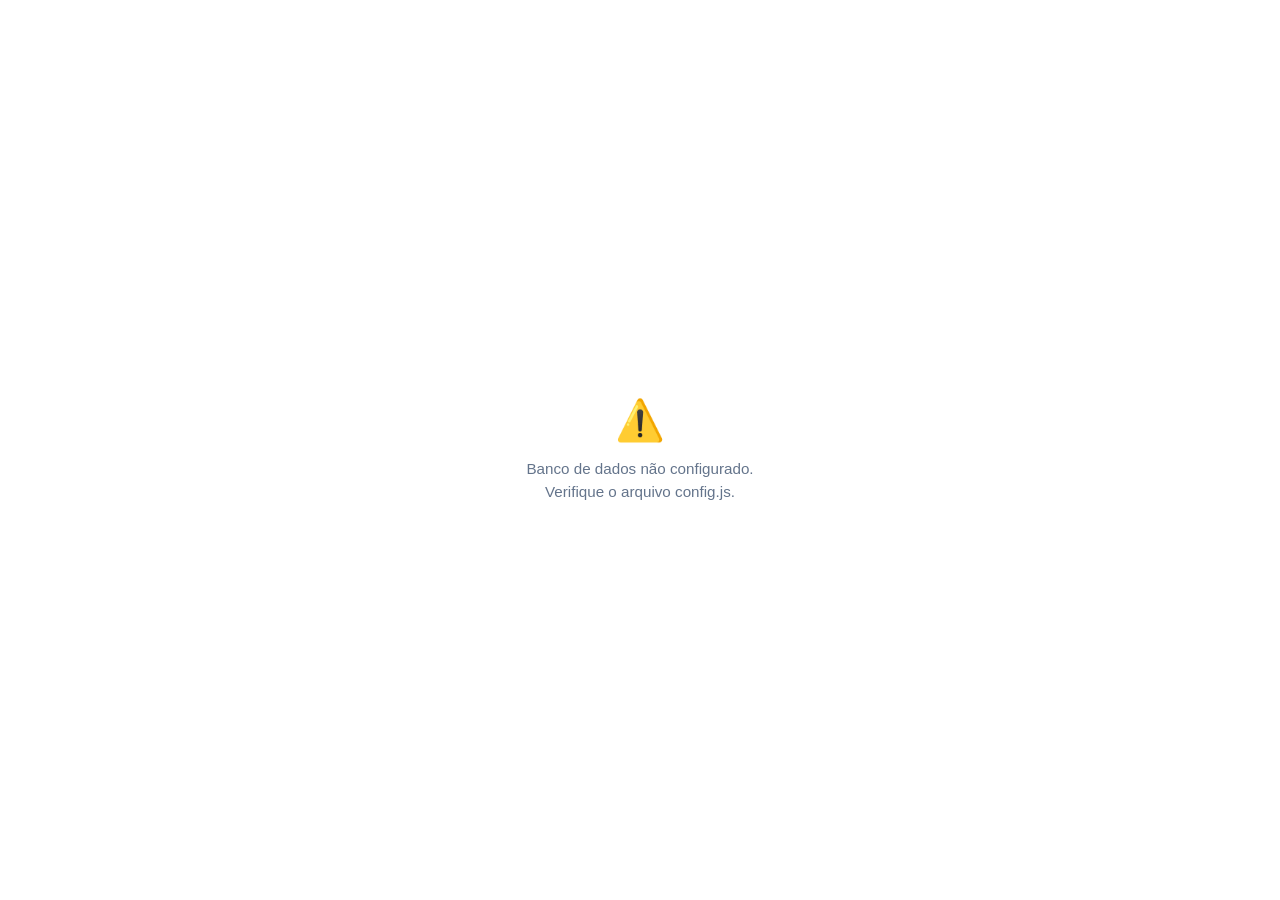
==== index.html @ 8a8e7042 "Adicionar busca por nome na tela A Receber Co-Authored-By: Claude Sonnet 5 <noreply@anthropic.com>" ====
<!DOCTYPE html>
<html lang="pt-BR">
<head>
  <meta charset="UTF-8">
  <meta name="viewport" content="width=device-width, initial-scale=1.0, user-scalable=no">
  <meta name="theme-color" content="#8b5cf6">
  <meta name="apple-mobile-web-app-capable" content="yes">
  <title>Gaveta da Felicidade</title>
  <link rel="stylesheet" href="style.css">
</head>
<body>
<div id="app">

  <!-- ===== TELA INICIAL ===== -->
  <div id="tela-inicial" class="tela-fullscreen hidden">
    <div class="tela-fullscreen-content">
      <div class="tela-icon">🍫</div>
      <h1>Gaveta da Felicidade</h1>
      <p>Como você quer entrar?</p>
      <button class="btn-primary" onclick="entrarComoCliente()">🛍️ Quero comprar</button>
      <div class="ou-divider">ou</div>
      <button class="btn-outline" onclick="mostrarTelaPin()">🔐 Sou administradora</button>
    </div>
  </div>

  <!-- ===== TELA PIN ADMIN ===== -->
  <div id="tela-pin" class="tela-fullscreen hidden">
    <div class="tela-fullscreen-content">
      <div class="tela-icon">🔐</div>
      <h2>Área Administrativa</h2>
      <p>Digite o PIN de acesso</p>
      <div class="form-group">
        <input type="password" id="input-pin" placeholder="PIN..." maxlength="10"
               autocomplete="off" onkeydown="if(event.key==='Enter') verificarPin()">
      </div>
      <button class="btn-primary" onclick="verificarPin()">Entrar</button>
      <button class="btn-outline" onclick="voltarInicio()" style="margin-top:8px">← Voltar</button>
    </div>
  </div>

  <!-- ===== TELA NOME CLIENTE ===== -->
  <div id="tela-nome-cliente" class="tela-fullscreen hidden">
    <div class="tela-fullscreen-content">
      <div class="tela-icon">👋</div>
      <h2>Olá! Qual é o seu nome?</h2>
      <p>Seu nome será salvo para a Danielle saber quem fez o pedido.</p>
      <div class="form-group">
        <input type="text" id="input-nome-usuario" placeholder="Digite seu nome..."
               maxlength="50" autocomplete="off" onkeydown="if(event.key==='Enter') salvarNomeUsuario()">
      </div>
      <button class="btn-primary" onclick="salvarNomeUsuario()">Entrar</button>
      <button class="btn-outline" onclick="voltarInicio()" style="margin-top:8px">← Voltar</button>
    </div>
  </div>

  <!-- ===== LOADING ===== -->
  <div id="loading" class="loading">
    <div class="spinner"></div>
    <p>Carregando...</p>
  </div>

  <!-- ===== CABEÇALHO ===== -->
  <header class="header">
    <span id="page-icon">📊</span>
    <h1 id="page-title">Dashboard</h1>
    <div class="header-actions">
      <button id="btn-privacidade" class="btn-privacidade hidden" onclick="togglePrivacidade()" title="Privacidade">👁</button>
      <button id="btn-sair" class="btn-sair hidden" onclick="sair()" title="Sair">⬅️</button>
    </div>
  </header>

  <!-- ===== CONTEÚDO PRINCIPAL ===== -->
  <main>

    <!-- DASHBOARD (admin) -->
    <section id="page-dashboard" class="page active">
      <div class="filter-tabs">
        <button class="filter-btn active" data-filter="hoje" onclick="setFilter('hoje')">Hoje</button>
        <button class="filter-btn" data-filter="semana" onclick="setFilter('semana')">Semana</button>
        <button class="filter-btn" data-filter="mes" onclick="setFilter('mes')">Mês</button>
      </div>
      <div class="cards-grid">
        <div class="card card-blue">
          <div class="card-label">Total Vendido</div>
          <div class="card-value" id="dash-total-vendido">R$ 0,00</div>
          <div class="card-sub" id="dash-qtd-vendas">0 vendas</div>
        </div>
        <div class="card card-green">
          <div class="card-label">Recebido</div>
          <div class="card-value" id="dash-recebido">R$ 0,00</div>
          <div class="card-sub">já em mãos</div>
        </div>
        <div class="card card-orange">
          <div class="card-label">A Receber</div>
          <div class="card-value" id="dash-a-receber">R$ 0,00</div>
          <div class="card-sub">quando receber</div>
        </div>
        <div class="card card-purple">
          <div class="card-label">Lucro</div>
          <div class="card-value" id="dash-lucro">R$ 0,00</div>
          <div class="card-sub">lucro bruto</div>
        </div>
      </div>
      <div class="section-title">Últimas Vendas</div>
      <div id="dash-ultimas-vendas"></div>
    </section>

    <!-- NOVA VENDA (admin) -->
    <section id="page-venda" class="page">
      <div class="form-group">
        <label>Selecione o Produto</label>
        <div id="venda-produtos-grid" class="venda-grid"></div>
      </div>
      <div id="venda-form-detalhes" class="form-card hidden">
        <div id="venda-produto-selecionado" class="venda-produto-sel hidden"></div>
        <div class="form-group">
          <label>Quantidade</label>
          <div class="qty-control">
            <button onclick="changeQty(-1)" class="qty-btn">−</button>
            <input type="number" id="venda-qty" value="1" min="1" oninput="updateVendaPreview()">
            <button onclick="changeQty(1)" class="qty-btn">+</button>
          </div>
        </div>
        <div class="form-group">
          <label>Nome do Cliente</label>
          <input type="text" id="venda-cliente" placeholder="Nome de quem está comprando..." list="clientes-lista" autocomplete="off">
          <datalist id="clientes-lista"></datalist>
        </div>
        <div class="form-group">
          <label>Data</label>
          <input type="date" id="venda-data">
        </div>
        <div class="form-group">
          <label>Forma de Pagamento</label>
          <div class="payment-btns">
            <button id="btn-dinheiro" class="pay-btn pay-btn-active" onclick="setPayment('dinheiro')">💵 Dinheiro</button>
            <button id="btn-pix" class="pay-btn" onclick="setPayment('pix')">📱 PIX</button>
            <button id="btn-credito" class="pay-btn" onclick="setPayment('credito')">💳 Crédito</button>
            <button id="btn-prazo" class="pay-btn" onclick="setPayment('prazo')">💰 Quando Receber</button>
          </div>
        </div>
        <div id="venda-preview" class="venda-preview hidden">
          <div class="preview-row">
            <span>Total:</span>
            <span id="preview-total" class="preview-value">R$ 0,00</span>
          </div>
        </div>
        <button id="btn-registrar" class="btn-primary" onclick="registrarVenda()">Registrar Venda</button>
      </div>
    </section>

    <!-- PRODUTOS (admin) -->
    <section id="page-produtos" class="page">
      <button class="btn-primary" onclick="openProdutoModal()">+ Novo Produto</button>
      <div id="lista-produtos" style="margin-top:12px"></div>
    </section>

    <!-- ESTOQUE (admin) -->
    <section id="page-estoque" class="page">
      <div id="alertas-estoque"></div>
      <div id="lista-estoque"></div>
    </section>

    <!-- A RECEBER (admin) -->
    <section id="page-receber" class="page">
      <input type="text" id="receber-busca" class="receber-busca" placeholder="🔎 Buscar cliente..." oninput="renderizarReceber()" autocomplete="off">
      <div id="lista-receber"></div>
    </section>

    <!-- LOJA (cliente) -->
    <section id="page-loja" class="page">
      <div id="catalogo-produtos"></div>
    </section>

    <!-- CARRINHO (cliente) -->
    <section id="page-carrinho" class="page">
      <div id="carrinho-vazio" class="empty-state hidden">
        <div class="empty-icon">🛒</div>
        <p>Seu carrinho está vazio.<br>Adicione produtos na Loja!</p>
      </div>
      <div id="carrinho-conteudo" class="hidden">
        <div id="lista-carrinho"></div>
        <div class="form-card" style="margin-top:12px">
          <div class="form-group">
            <label>Forma de Pagamento</label>
            <div class="payment-btns">
              <button id="carr-btn-dinheiro" class="pay-btn pay-btn-active" onclick="setCarrinhoPayment('dinheiro')">💵 Dinheiro</button>
              <button id="carr-btn-pix" class="pay-btn" onclick="setCarrinhoPayment('pix')">📱 PIX</button>
              <button id="carr-btn-credito" class="pay-btn" onclick="setCarrinhoPayment('credito')">💳 Crédito</button>
              <button id="carr-btn-prazo" class="pay-btn" onclick="setCarrinhoPayment('prazo')">💰 Quando Receber</button>
            </div>
          </div>
          <div id="carrinho-pix-info" class="pix-info hidden">
            <div class="pix-info-titulo">📱 Chave PIX para pagar:</div>
            <div class="pix-key" id="carrinho-pix-chave" onclick="copiarPix()"></div>
            <div class="pix-copy-hint">Toque para copiar</div>
          </div>
          <div class="venda-preview">
            <div class="preview-row">
              <span>Total:</span>
              <span id="carrinho-total" class="preview-value">R$ 0,00</span>
            </div>
          </div>
          <button id="btn-confirmar-carrinho" class="btn-primary" onclick="confirmarCarrinho()">✅ Confirmar Pedido</button>
        </div>
      </div>
    </section>

    <!-- MEUS PEDIDOS (cliente) -->
    <section id="page-meus-pedidos" class="page">
      <div id="lista-meus-pedidos"></div>
    </section>

  </main>

  <!-- Nav Admin -->
  <nav id="nav-admin" class="bottom-nav hidden">
    <button class="nav-btn active" onclick="navigate('dashboard')" id="nav-dashboard">
      <span class="nav-icon">📊</span>
      <span class="nav-label">Dashboard</span>
    </button>
    <button class="nav-btn" onclick="navigate('venda')" id="nav-venda">
      <span class="nav-icon">🛒</span>
      <span class="nav-label">Vender</span>
    </button>
    <button class="nav-btn" onclick="navigate('receber')" id="nav-receber">
      <span class="nav-icon">💰</span>
      <span class="nav-label">A Receber</span>
    </button>
    <button class="nav-btn" onclick="navigate('produtos')" id="nav-produtos">
      <span class="nav-icon">🍫</span>
      <span class="nav-label">Produtos</span>
    </button>
    <button class="nav-btn" onclick="navigate('estoque')" id="nav-estoque">
      <span class="nav-icon">📦</span>
      <span class="nav-label">Estoque</span>
    </button>
  </nav>

  <!-- Nav Cliente -->
  <nav id="nav-cliente" class="bottom-nav hidden">
    <button class="nav-btn active" onclick="navegarCliente('loja')" id="nav-cli-loja">
      <span class="nav-icon">🛍️</span>
      <span class="nav-label">Loja</span>
    </button>
    <button class="nav-btn" onclick="navegarCliente('carrinho')" id="nav-cli-carrinho">
      <span class="nav-icon-wrap">🛒<span id="carrinho-badge" class="cart-badge hidden">0</span></span>
      <span class="nav-label">Carrinho</span>
    </button>
    <button class="nav-btn" onclick="navegarCliente('meus-pedidos')" id="nav-cli-meus-pedidos">
      <span class="nav-icon">📋</span>
      <span class="nav-label">Meus Pedidos</span>
    </button>
  </nav>

  <!-- Modal: Cadastrar / Editar Produto -->
  <div id="modal-produto" class="modal hidden">
    <div class="modal-header">
      <h2 id="modal-produto-title">Novo Produto</h2>
      <button onclick="closeModal('modal-produto')" class="modal-close">✕</button>
    </div>
    <div class="form-group">
      <label>Foto do Produto (opcional)</label>
      <div class="image-upload-area" onclick="document.getElementById('produto-imagem').click()">
        <img id="produto-imagem-preview" src="" alt="" class="hidden">
        <div id="upload-placeholder">
          <div class="upload-icon">📷</div>
          <p>Toque para adicionar foto</p>
        </div>
        <input type="file" id="produto-imagem" accept="image/*" capture="environment"
               style="display:none" onchange="previewImagem(this)">
      </div>
    </div>
    <div class="form-group">
      <label>Nome do Produto</label>
      <input type="text" id="produto-nome" placeholder="Ex: Bombom de Morango">
    </div>
    <div class="form-row">
      <div class="form-group">
        <label>Preço de Custo (R$)</label>
        <input type="number" id="produto-custo" placeholder="0.00" step="0.01" min="0">
      </div>
      <div class="form-group">
        <label>Preço de Venda (R$)</label>
        <input type="number" id="produto-venda" placeholder="0.00" step="0.01" min="0">
      </div>
    </div>
    <div class="form-row">
      <div class="form-group">
        <label>Estoque Atual</label>
        <input type="number" id="produto-estoque" placeholder="0" min="0">
      </div>
      <div class="form-group">
        <label>Alerta Mínimo</label>
        <input type="number" id="produto-estoque-min" placeholder="5" min="0" value="5">
      </div>
    </div>
    <button class="btn-primary" onclick="salvarProduto()">Salvar Produto</button>
  </div>

  <!-- Modal: Adicionar ao Carrinho (cliente) -->
  <div id="modal-pedido" class="modal hidden">
    <div class="modal-header">
      <h2 id="modal-pedido-titulo">Adicionar ao Carrinho</h2>
      <button onclick="closeModal('modal-pedido')" class="modal-close">✕</button>
    </div>
    <div id="modal-pedido-produto-info" class="pedido-produto-info"></div>
    <div class="form-group">
      <label>Quantidade</label>
      <div class="qty-control">
        <button onclick="changePedidoQty(-1)" class="qty-btn">−</button>
        <input type="number" id="pedido-qty" value="1" min="1" oninput="updatePedidoPreview()">
        <button onclick="changePedidoQty(1)" class="qty-btn">+</button>
      </div>
    </div>
    <div class="venda-preview">
      <div class="preview-row">
        <span>Subtotal:</span>
        <span id="pedido-preview-total" class="preview-value">R$ 0,00</span>
      </div>
    </div>
    <button id="btn-confirmar-pedido" class="btn-primary" onclick="adicionarAoCarrinho()">🛒 Adicionar ao Carrinho</button>
  </div>

  <div id="overlay" class="overlay hidden" onclick="closeAllModals()"></div>

</div>

<script src="https://cdn.jsdelivr.net/npm/@supabase/supabase-js@2/dist/umd/supabase.js"></script>
<script src="config.js"></script>
<script src="app.js"></script>
</body>
</html>
---- style.css ----
/* ===== VARIÁVEIS ===== */
:root {
  --primary: #8b5cf6;
  --primary-dark: #7c3aed;
  --blue: #3b82f6;
  --green: #10b981;
  --orange: #f59e0b;
  --red: #ef4444;
  --bg: #f8fafc;
  --card-bg: #ffffff;
  --text: #1e293b;
  --text-muted: #64748b;
  --border: #e2e8f0;
  --nav-height: 68px;
  --header-height: 56px;
}

/* ===== RESET ===== */
*, *::before, *::after {
  box-sizing: border-box;
  margin: 0;
  padding: 0;
}

body {
  font-family: -apple-system, BlinkMacSystemFont, 'Segoe UI', Roboto, sans-serif;
  background: var(--bg);
  color: var(--text);
  min-height: 100vh;
  -webkit-tap-highlight-color: transparent;
}

#app {
  max-width: 480px;
  margin: 0 auto;
  min-height: 100vh;
  position: relative;
}

/* ===== TELAS FULLSCREEN ===== */
.tela-fullscreen {
  position: fixed;
  inset: 0;
  background: white;
  display: flex;
  align-items: center;
  justify-content: center;
  z-index: 600;
  padding: 32px 24px;
}

.tela-fullscreen-content {
  max-width: 320px;
  width: 100%;
  text-align: center;
}

.tela-icon {
  font-size: 4rem;
  margin-bottom: 16px;
}

.tela-fullscreen-content h1 {
  font-size: 1.6rem;
  font-weight: 800;
  margin-bottom: 8px;
  color: var(--primary);
}

.tela-fullscreen-content h2 {
  font-size: 1.4rem;
  font-weight: 800;
  margin-bottom: 10px;
  color: var(--text);
}

.tela-fullscreen-content p {
  font-size: 0.88rem;
  color: var(--text-muted);
  margin-bottom: 28px;
  line-height: 1.6;
}

.tela-fullscreen-content .form-group {
  text-align: left;
  margin-bottom: 16px;
}

.ou-divider {
  color: var(--text-muted);
  font-size: 0.8rem;
  margin: 12px 0;
}

.btn-outline {
  width: 100%;
  padding: 13px;
  background: white;
  color: var(--primary);
  border: 2px solid var(--primary);
  border-radius: 12px;
  font-size: 1rem;
  font-weight: 700;
  cursor: pointer;
  transition: background 0.15s;
}

.btn-outline:active {
  background: #f5f3ff;
}

.header-actions {
  margin-left: auto;
  display: flex;
  align-items: center;
  gap: 4px;
}

.btn-privacidade {
  background: transparent;
  border: none;
  font-size: 1.2rem;
  cursor: pointer;
  padding: 4px 6px;
  color: white;
  border-radius: 6px;
  line-height: 1;
  opacity: 0.85;
}

.btn-sair {
  background: transparent;
  border: none;
  color: white;
  font-size: 1.1rem;
  cursor: pointer;
  padding: 4px 8px;
  opacity: 0.85;
}

/* ===== CATÁLOGO CLIENTE ===== */
.catalogo-grid {
  display: grid;
  grid-template-columns: 1fr 1fr;
  gap: 12px;
}

.catalogo-card {
  background: white;
  border-radius: 14px;
  overflow: hidden;
  box-shadow: 0 1px 5px rgba(0,0,0,0.08);
  cursor: pointer;
  transition: transform 0.15s;
}

.catalogo-card:active {
  transform: scale(0.97);
}

.catalogo-card-img {
  width: 100%;
  height: 110px;
  object-fit: cover;
  display: block;
}

.catalogo-card-placeholder {
  width: 100%;
  height: 110px;
  background: linear-gradient(135deg, #f5f3ff, #ede9fe);
  display: flex;
  align-items: center;
  justify-content: center;
  font-size: 2.5rem;
}

.catalogo-card-info {
  padding: 10px 10px 12px;
}

.catalogo-card-nome {
  font-weight: 700;
  font-size: 0.88rem;
  margin-bottom: 4px;
  line-height: 1.3;
}

.catalogo-card-preco {
  font-size: 1rem;
  font-weight: 800;
  color: var(--primary);
}

.catalogo-card-estoque {
  font-size: 0.7rem;
  color: var(--text-muted);
  margin-top: 2px;
}

.pedido-produto-info {
  display: flex;
  align-items: center;
  gap: 12px;
  background: var(--bg);
  border-radius: 10px;
  padding: 12px;
  margin-bottom: 16px;
}

.pedido-produto-img {
  width: 56px;
  height: 56px;
  border-radius: 8px;
  object-fit: cover;
  flex-shrink: 0;
}

.pedido-produto-placeholder {
  width: 56px;
  height: 56px;
  border-radius: 8px;
  background: linear-gradient(135deg, #f5f3ff, #ede9fe);
  display: flex;
  align-items: center;
  justify-content: center;
  font-size: 1.8rem;
  flex-shrink: 0;
}

.pedido-produto-nome {
  font-weight: 700;
  font-size: 0.95rem;
}

.pedido-produto-preco {
  font-size: 0.88rem;
  color: var(--primary);
  font-weight: 600;
  margin-top: 2px;
}

/* ===== LOADING ===== */
.loading {
  position: fixed;
  inset: 0;
  background: white;
  display: flex;
  flex-direction: column;
  align-items: center;
  justify-content: center;
  z-index: 1000;
  gap: 14px;
}

.spinner {
  width: 44px;
  height: 44px;
  border: 4px solid var(--border);
  border-top-color: var(--primary);
  border-radius: 50%;
  animation: spin 0.8s linear infinite;
}

@keyframes spin {
  to { transform: rotate(360deg); }
}

.loading p {
  color: var(--text-muted);
  font-size: 0.95rem;
}

/* ===== CABEÇALHO ===== */
.header {
  position: fixed;
  top: 0;
  left: 50%;
  transform: translateX(-50%);
  width: 100%;
  max-width: 480px;
  height: var(--header-height);
  background: var(--primary);
  color: white;
  display: flex;
  align-items: center;
  padding: 0 18px;
  gap: 10px;
  z-index: 100;
  box-shadow: 0 2px 10px rgba(139, 92, 246, 0.3);
}

.header h1 {
  font-size: 1.1rem;
  font-weight: 700;
}

#page-icon {
  font-size: 1.3rem;
}

/* ===== CONTEÚDO PRINCIPAL ===== */
main {
  padding: calc(var(--header-height) + 16px) 16px calc(var(--nav-height) + 20px);
}

/* ===== PÁGINAS ===== */
.page {
  display: none;
  animation: fadeIn 0.2s ease;
}

.page.active {
  display: block;
}

@keyframes fadeIn {
  from { opacity: 0; transform: translateY(6px); }
  to   { opacity: 1; transform: translateY(0); }
}

/* ===== FILTROS (DASHBOARD) ===== */
.filter-tabs {
  display: flex;
  background: white;
  border-radius: 12px;
  padding: 4px;
  gap: 4px;
  box-shadow: 0 1px 4px rgba(0,0,0,0.08);
}

.filter-btn {
  flex: 1;
  padding: 9px;
  border: none;
  border-radius: 9px;
  background: transparent;
  color: var(--text-muted);
  font-size: 0.9rem;
  font-weight: 600;
  cursor: pointer;
  transition: all 0.2s;
}

.filter-btn.active {
  background: var(--primary);
  color: white;
  box-shadow: 0 2px 6px rgba(139, 92, 246, 0.35);
}

/* ===== CARDS DO DASHBOARD ===== */
.cards-grid {
  display: grid;
  grid-template-columns: 1fr 1fr;
  gap: 12px;
  margin: 14px 0;
}

.card {
  background: var(--card-bg);
  border-radius: 14px;
  padding: 14px;
  box-shadow: 0 1px 5px rgba(0,0,0,0.08);
  border-left: 4px solid transparent;
}

.card-blue   { border-left-color: var(--blue); }
.card-green  { border-left-color: var(--green); }
.card-orange { border-left-color: var(--orange); }
.card-purple { border-left-color: var(--primary); }

.card-label {
  font-size: 0.68rem;
  font-weight: 700;
  text-transform: uppercase;
  letter-spacing: 0.06em;
  color: var(--text-muted);
  margin-bottom: 6px;
}

.card-value {
  font-size: 1.2rem;
  font-weight: 800;
  color: var(--text);
  margin-bottom: 2px;
  line-height: 1.2;
}

.card-sub {
  font-size: 0.72rem;
  color: var(--text-muted);
}

/* ===== TÍTULO DE SEÇÃO ===== */
.section-title {
  font-size: 0.75rem;
  font-weight: 800;
  text-transform: uppercase;
  letter-spacing: 0.07em;
  color: var(--text-muted);
  margin: 16px 0 8px;
}

/* ===== ITENS DE VENDA ===== */
.venda-item {
  background: white;
  border-radius: 12px;
  padding: 13px 14px;
  margin-bottom: 8px;
  box-shadow: 0 1px 4px rgba(0,0,0,0.06);
  display: flex;
  justify-content: space-between;
  align-items: center;
}

.venda-item-left {
  flex: 1;
  min-width: 0;
}

.venda-nome {
  font-weight: 700;
  font-size: 0.9rem;
}

.venda-info {
  font-size: 0.75rem;
  color: var(--text-muted);
  margin-top: 2px;
}

.venda-item-right {
  text-align: right;
  flex-shrink: 0;
  margin-left: 12px;
}

.btn-excluir-venda {
  display: block;
  margin-top: 4px;
  margin-left: auto;
  background: none;
  border: none;
  font-size: 0.95rem;
  cursor: pointer;
  opacity: 0.4;
  transition: opacity 0.15s;
  padding: 2px 4px;
}

.btn-excluir-venda:hover,
.btn-excluir-venda:active {
  opacity: 1;
}

.venda-valor {
  font-weight: 800;
  font-size: 0.95rem;
}

/* ===== BADGES ===== */
.badge {
  display: inline-block;
  padding: 2px 9px;
  border-radius: 20px;
  font-size: 0.68rem;
  font-weight: 700;
  margin-top: 3px;
}

.badge-pago  { background: #d1fae5; color: #065f46; }
.badge-prazo { background: #fef3c7; color: #92400e; }
.badge-danger { background: #fee2e2; color: #991b1b; }
.badge-metodo-din  { background: #d1fae5; color: #065f46; }
.badge-metodo-pix  { background: #dbeafe; color: #1e40af; }
.badge-metodo-cred { background: #ede9fe; color: #5b21b6; }
.badge-metodo-prazo { background: #fef3c7; color: #92400e; }

/* ===== IMAGENS ===== */
.image-upload-area {
  border: 2px dashed var(--border);
  border-radius: 12px;
  min-height: 140px;
  display: flex;
  align-items: center;
  justify-content: center;
  cursor: pointer;
  overflow: hidden;
  background: var(--bg);
  transition: border-color 0.2s;
}

.image-upload-area:active {
  border-color: var(--primary);
}

#upload-placeholder {
  text-align: center;
  color: var(--text-muted);
  padding: 20px;
}

.upload-icon {
  font-size: 2.2rem;
  margin-bottom: 8px;
}

#upload-placeholder p {
  font-size: 0.85rem;
  font-weight: 500;
}

#produto-imagem-preview {
  width: 100%;
  height: 160px;
  object-fit: cover;
}

.produto-imagem {
  width: 100%;
  height: 130px;
  object-fit: cover;
  border-radius: 12px 12px 0 0;
  display: block;
}

.produto-imagem-placeholder {
  width: 100%;
  height: 70px;
  background: linear-gradient(135deg, #f5f3ff, #ede9fe);
  border-radius: 12px 12px 0 0;
  display: flex;
  align-items: center;
  justify-content: center;
  font-size: 2rem;
}

.estoque-img {
  width: 46px;
  height: 46px;
  border-radius: 10px;
  object-fit: cover;
  flex-shrink: 0;
}

.estoque-img-placeholder {
  width: 46px;
  height: 46px;
  border-radius: 10px;
  background: linear-gradient(135deg, #f5f3ff, #ede9fe);
  display: flex;
  align-items: center;
  justify-content: center;
  font-size: 1.4rem;
  flex-shrink: 0;
}

/* ===== GRADE DE VENDA (ADMIN) ===== */
.venda-grid {
  margin-bottom: 16px;
}

.venda-card {
  cursor: pointer;
  transition: transform 0.15s, box-shadow 0.15s;
  border: 2px solid transparent;
}

.venda-card-ativo {
  border-color: var(--primary) !important;
  box-shadow: 0 0 0 3px rgba(139,92,246,0.2) !important;
}

.venda-card-sem-estoque {
  opacity: 0.45;
  cursor: not-allowed;
}

.venda-produto-sel {
  display: flex;
  align-items: center;
  gap: 12px;
  background: #f5f3ff;
  border: 2px solid var(--primary);
  border-radius: 12px;
  padding: 12px;
  margin-bottom: 16px;
}

/* ===== FORMULÁRIOS ===== */
.form-card {
  background: white;
  border-radius: 14px;
  padding: 16px;
  box-shadow: 0 1px 5px rgba(0,0,0,0.08);
}

.form-group {
  margin-bottom: 16px;
}

.form-group label {
  display: block;
  font-size: 0.73rem;
  font-weight: 700;
  color: var(--text-muted);
  text-transform: uppercase;
  letter-spacing: 0.04em;
  margin-bottom: 7px;
}

.form-group input,
.form-group select {
  width: 100%;
  padding: 13px 12px;
  border: 2px solid var(--border);
  border-radius: 10px;
  font-size: 1rem;
  background: var(--bg);
  color: var(--text);
  transition: border-color 0.15s;
  -webkit-appearance: none;
  appearance: none;
}

.form-group select {
  background-image: url("data:image/svg+xml,%3Csvg xmlns='http://www.w3.org/2000/svg' width='12' height='8' viewBox='0 0 12 8'%3E%3Cpath d='M1 1l5 5 5-5' stroke='%2364748b' stroke-width='2' fill='none' stroke-linecap='round'/%3E%3C/svg%3E");
  background-repeat: no-repeat;
  background-position: right 14px center;
  padding-right: 36px;
}

.receber-busca {
  display: block;
  width: 100%;
  padding: 13px 12px;
  border: 2px solid var(--border);
  border-radius: 10px;
  font-size: 1rem;
  background: var(--bg);
  color: var(--text);
  margin-bottom: 14px;
  transition: border-color 0.15s;
  -webkit-appearance: none;
  appearance: none;
}

.receber-busca:focus {
  outline: none;
  border-color: var(--primary);
  background: white;
}

.form-group input:focus,
.form-group select:focus {
  outline: none;
  border-color: var(--primary);
  background: white;
}

.form-row {
  display: grid;
  grid-template-columns: 1fr 1fr;
  gap: 12px;
}

/* ===== CONTROLE DE QUANTIDADE ===== */
.qty-control {
  display: flex;
  align-items: center;
  gap: 8px;
}

.qty-btn {
  width: 46px;
  height: 46px;
  border: 2px solid var(--border);
  border-radius: 10px;
  background: white;
  font-size: 1.5rem;
  cursor: pointer;
  color: var(--primary);
  font-weight: 700;
  display: flex;
  align-items: center;
  justify-content: center;
  flex-shrink: 0;
  user-select: none;
  transition: background 0.1s;
}

.qty-btn:active {
  background: var(--bg);
}

.qty-control input {
  text-align: center;
  font-size: 1.3rem;
  font-weight: 800;
  flex: 1;
}

/* ===== BOTÕES DE PAGAMENTO ===== */
.payment-btns {
  display: grid;
  grid-template-columns: 1fr 1fr;
  gap: 10px;
}

.pay-btn {
  padding: 13px 8px;
  border: 2px solid var(--border);
  border-radius: 10px;
  background: white;
  font-size: 0.88rem;
  font-weight: 700;
  cursor: pointer;
  transition: all 0.15s;
  color: var(--text-muted);
}

.pay-btn-active {
  border-color: var(--primary);
  background: #f5f3ff;
  color: var(--primary);
}

/* ===== PIX INFO ===== */
.pix-info {
  background: #eff6ff;
  border: 2px solid #3b82f6;
  border-radius: 12px;
  padding: 14px 16px;
  margin-bottom: 14px;
  text-align: center;
}

.pix-info-titulo {
  font-size: 0.8rem;
  font-weight: 700;
  color: #1d4ed8;
  margin-bottom: 8px;
  text-transform: uppercase;
  letter-spacing: 0.04em;
}

.pix-key {
  font-size: 1rem;
  font-weight: 800;
  color: #1e40af;
  background: white;
  border-radius: 8px;
  padding: 10px 14px;
  cursor: pointer;
  word-break: break-all;
  transition: background 0.15s;
}

.pix-key:active {
  background: #dbeafe;
}

.pix-copy-hint {
  font-size: 0.72rem;
  color: #3b82f6;
  margin-top: 6px;
}

/* ===== PRÉVIA DA VENDA ===== */
.venda-preview {
  background: var(--bg);
  border-radius: 10px;
  padding: 12px 14px;
  margin-bottom: 14px;
  border: 1px solid var(--border);
}

.preview-row {
  display: flex;
  justify-content: space-between;
  align-items: center;
  font-size: 0.9rem;
  padding: 4px 0;
  color: var(--text-muted);
}

.preview-value {
  font-weight: 800;
  font-size: 1.05rem;
  color: var(--text);
}

.preview-value.green {
  color: var(--green);
}

/* ===== BOTÕES ===== */
.btn-primary {
  width: 100%;
  padding: 15px;
  background: var(--primary);
  color: white;
  border: none;
  border-radius: 12px;
  font-size: 1rem;
  font-weight: 700;
  cursor: pointer;
  transition: background 0.15s, transform 0.1s;
  user-select: none;
}

.btn-primary:active {
  background: var(--primary-dark);
  transform: scale(0.98);
}

.btn-primary:disabled {
  background: #c4b5fd;
  cursor: not-allowed;
  transform: none;
}

.btn-secondary {
  padding: 8px 14px;
  background: transparent;
  color: var(--primary);
  border: 2px solid var(--primary);
  border-radius: 8px;
  font-size: 0.82rem;
  font-weight: 700;
  cursor: pointer;
  transition: background 0.15s;
}

.btn-secondary:active {
  background: #f5f3ff;
}

.btn-danger {
  padding: 8px 14px;
  background: transparent;
  color: var(--red);
  border: 2px solid var(--red);
  border-radius: 8px;
  font-size: 0.82rem;
  font-weight: 700;
  cursor: pointer;
}

/* ===== LISTA DE PRODUTOS ===== */
.produto-item {
  background: white;
  border-radius: 12px;
  padding: 14px;
  margin-bottom: 10px;
  box-shadow: 0 1px 5px rgba(0,0,0,0.07);
}

.produto-header {
  display: flex;
  justify-content: space-between;
  align-items: flex-start;
  margin-bottom: 8px;
  gap: 8px;
}

.produto-nome {
  font-weight: 700;
  font-size: 1rem;
  line-height: 1.3;
}

.estoque-badge {
  padding: 3px 10px;
  border-radius: 20px;
  font-size: 0.75rem;
  font-weight: 700;
  white-space: nowrap;
  flex-shrink: 0;
}

.estoque-ok   { background: #d1fae5; color: #065f46; }
.estoque-zero { background: #fee2e2; color: #991b1b; }
.estoque-baixo { background: #fef3c7; color: #92400e; }

.produto-precos {
  display: flex;
  flex-wrap: wrap;
  gap: 12px;
  font-size: 0.8rem;
  color: var(--text-muted);
  margin-bottom: 12px;
}

.produto-precos span strong {
  color: var(--text);
}

.produto-precos span strong.green {
  color: var(--green);
}

.produto-actions {
  display: flex;
  gap: 8px;
  justify-content: flex-end;
  flex-wrap: wrap;
}

.produto-item-oculto {
  opacity: 0.6;
}

.produto-oculto-img {
  filter: grayscale(80%);
}

.badge-oculto {
  font-size: 0.7rem;
  font-weight: 700;
  background: #fee2e2;
  color: #991b1b;
  padding: 2px 7px;
  border-radius: 20px;
  vertical-align: middle;
}

.btn-ocultar {
  padding: 8px 14px;
  background: transparent;
  color: var(--text-muted);
  border: 2px solid var(--border);
  border-radius: 8px;
  font-size: 0.82rem;
  font-weight: 700;
  cursor: pointer;
  transition: background 0.15s;
}

.btn-ocultar:active {
  background: var(--bg);
}

/* ===== ESTOQUE ===== */
.estoque-item {
  background: white;
  border-radius: 12px;
  padding: 14px;
  margin-bottom: 8px;
  box-shadow: 0 1px 4px rgba(0,0,0,0.06);
  display: flex;
  justify-content: space-between;
  align-items: center;
  gap: 12px;
}

.estoque-nome {
  font-weight: 700;
  font-size: 0.95rem;
}

.estoque-info {
  font-size: 0.75rem;
  color: var(--text-muted);
  margin-top: 2px;
}

/* ===== ALERTAS ===== */
.alerta {
  background: #fef3c7;
  border: 1px solid #fcd34d;
  border-radius: 10px;
  padding: 11px 14px;
  margin-bottom: 8px;
  font-size: 0.85rem;
  color: #92400e;
}

.alerta strong {
  display: block;
  margin-bottom: 2px;
  font-size: 0.9rem;
}

/* ===== ESTADO VAZIO ===== */
.empty-state {
  text-align: center;
  padding: 48px 20px;
  color: var(--text-muted);
}

.empty-icon {
  font-size: 3.5rem;
  margin-bottom: 14px;
}

.empty-state p {
  font-size: 0.9rem;
  line-height: 1.5;
}

/* ===== NAVEGAÇÃO INFERIOR ===== */
.bottom-nav {
  position: fixed;
  bottom: 0;
  left: 50%;
  transform: translateX(-50%);
  width: 100%;
  max-width: 480px;
  height: var(--nav-height);
  background: white;
  border-top: 1px solid var(--border);
  display: grid;
  grid-template-columns: repeat(4, 1fr);
  z-index: 100;
  padding-bottom: env(safe-area-inset-bottom, 0);
}

#nav-admin {
  grid-template-columns: repeat(5, 1fr);
}

#nav-admin .nav-label {
  font-size: 0.54rem;
}

#nav-cliente {
  grid-template-columns: 1fr 1fr 1fr;
}

/* ===== CARRINHO ===== */
.nav-icon-wrap {
  position: relative;
  display: inline-flex;
  align-items: center;
  justify-content: center;
  font-size: 1.4rem;
  line-height: 1;
}

.cart-badge {
  position: absolute;
  top: -6px;
  right: -10px;
  background: var(--red);
  color: white;
  font-size: 0.6rem;
  font-weight: 700;
  min-width: 16px;
  height: 16px;
  border-radius: 8px;
  display: flex;
  align-items: center;
  justify-content: center;
  padding: 0 3px;
}

.carrinho-item {
  display: flex;
  align-items: center;
  gap: 10px;
  background: var(--card-bg);
  border-radius: 12px;
  padding: 10px;
  margin-bottom: 8px;
  border: 1px solid var(--border);
}

.carrinho-item-img {
  width: 54px;
  height: 54px;
  border-radius: 8px;
  object-fit: cover;
  flex-shrink: 0;
}

.carrinho-item-placeholder {
  width: 54px;
  height: 54px;
  border-radius: 8px;
  background: #f1f5f9;
  display: flex;
  align-items: center;
  justify-content: center;
  font-size: 1.6rem;
  flex-shrink: 0;
}

.carrinho-item-info {
  flex: 1;
  min-width: 0;
}

.carrinho-item-nome {
  font-weight: 600;
  font-size: 0.9rem;
  white-space: nowrap;
  overflow: hidden;
  text-overflow: ellipsis;
}

.carrinho-item-preco {
  font-size: 0.78rem;
  color: var(--text-muted);
  margin-top: 2px;
}

.carrinho-item-dir {
  display: flex;
  flex-direction: column;
  align-items: center;
  gap: 4px;
}

.carrinho-qty {
  min-width: 24px;
  text-align: center;
  font-weight: 600;
}

.carrinho-subtotal {
  font-size: 0.8rem;
  font-weight: 700;
  color: var(--primary);
}

/* ===== TELA A RECEBER ===== */
.receber-grupo {
  background: white;
  border-radius: 14px;
  padding: 14px;
  margin-bottom: 12px;
  box-shadow: 0 1px 5px rgba(0,0,0,0.08);
}

.receber-header {
  display: flex;
  justify-content: space-between;
  align-items: center;
  margin-bottom: 12px;
  gap: 8px;
}

.receber-cliente {
  font-weight: 800;
  font-size: 1rem;
}

.receber-qtd {
  font-size: 0.75rem;
  color: var(--text-muted);
  margin-top: 2px;
}

.receber-total-valor {
  font-size: 1.3rem;
  font-weight: 800;
  color: var(--orange);
  flex-shrink: 0;
}

.receber-itens {
  border-top: 1px solid var(--border);
  padding-top: 10px;
  margin-bottom: 12px;
}

.receber-deve {
  font-size: 0.82rem;
  font-weight: 700;
  color: var(--orange);
  margin-top: 2px;
}

.receber-quite {
  font-size: 0.82rem;
  font-weight: 700;
  color: var(--green);
  margin-top: 2px;
}

.receber-total-label {
  font-size: 0.65rem;
  font-weight: 500;
  color: var(--text-muted);
  text-align: right;
}

.receber-linha {
  display: flex;
  justify-content: space-between;
  align-items: flex-start;
  font-size: 0.83rem;
  padding: 8px 0;
  border-bottom: 1px solid var(--border);
  gap: 8px;
}

.receber-linha:last-child {
  border-bottom: none;
}

.receber-linha-pendente {
  background: #fffbeb;
  margin: 0 -14px;
  padding: 8px 14px;
}

.receber-linha-esq {
  flex: 1;
  min-width: 0;
}

.receber-linha-produto {
  font-weight: 600;
  font-size: 0.85rem;
}

.receber-data {
  color: var(--text-muted);
  font-size: 0.73rem;
  margin-top: 1px;
}

.receber-linha-dir {
  display: flex;
  flex-direction: column;
  align-items: flex-end;
  gap: 4px;
  flex-shrink: 0;
}

.receber-linha-valor {
  font-weight: 700;
  font-size: 0.9rem;
}

.btn-marcar-ind {
  font-size: 0.7rem;
  font-weight: 700;
  color: var(--green);
  background: #d1fae5;
  border: 1px solid #6ee7b7;
  border-radius: 6px;
  padding: 3px 8px;
  cursor: pointer;
}

.btn-confirmar-pago {
  width: 100%;
  padding: 12px;
  background: #d1fae5;
  color: #065f46;
  border: 2px solid #6ee7b7;
  border-radius: 10px;
  font-size: 0.9rem;
  font-weight: 700;
  cursor: pointer;
  transition: background 0.15s;
}

.btn-confirmar-pago:active {
  background: #a7f3d0;
}

.nav-btn {
  display: flex;
  flex-direction: column;
  align-items: center;
  justify-content: center;
  gap: 3px;
  border: none;
  background: transparent;
  cursor: pointer;
  padding: 8px 4px;
  color: var(--text-muted);
  transition: color 0.15s;
}

.nav-btn.active {
  color: var(--primary);
}

.nav-icon {
  font-size: 1.3rem;
  line-height: 1;
}

.nav-label {
  font-size: 0.62rem;
  font-weight: 700;
}

/* ===== MODAL (BOTTOM SHEET) ===== */
.modal {
  position: fixed;
  bottom: 0;
  left: 50%;
  transform: translateX(-50%);
  width: 100%;
  max-width: 480px;
  background: white;
  border-radius: 22px 22px 0 0;
  padding: 20px 16px 32px;
  z-index: 200;
  max-height: 92vh;
  overflow-y: auto;
  animation: slideUp 0.25s ease;
}

@keyframes slideUp {
  from { transform: translateX(-50%) translateY(100%); }
  to   { transform: translateX(-50%) translateY(0); }
}

.modal-header {
  display: flex;
  justify-content: space-between;
  align-items: center;
  margin-bottom: 18px;
}

.modal-header h2 {
  font-size: 1.1rem;
  font-weight: 800;
}

.modal-close {
  width: 34px;
  height: 34px;
  border: none;
  background: var(--bg);
  border-radius: 50%;
  cursor: pointer;
  font-size: 1rem;
  color: var(--text-muted);
  display: flex;
  align-items: center;
  justify-content: center;
}

.overlay {
  position: fixed;
  inset: 0;
  background: rgba(0, 0, 0, 0.45);
  z-index: 150;
  animation: fadeIn 0.2s ease;
}

/* ===== UTILITÁRIOS ===== */
.hidden {
  display: none !important;
}

.green {
  color: var(--green);
}

/* ===== TOAST (NOTIFICAÇÃO) ===== */
.toast {
  position: fixed;
  top: calc(var(--header-height) + 12px);
  left: 50%;
  transform: translateX(-50%);
  background: #1e293b;
  color: white;
  padding: 11px 22px;
  border-radius: 24px;
  font-size: 0.88rem;
  font-weight: 600;
  z-index: 400;
  white-space: nowrap;
  box-shadow: 0 4px 16px rgba(0,0,0,0.2);
  animation: toastIn 0.3s ease;
  pointer-events: none;
}

@keyframes toastIn {
  from { opacity: 0; transform: translateX(-50%) translateY(-8px); }
  to   { opacity: 1; transform: translateX(-50%) translateY(0); }
}

.pedidos-resumo {
  background: white;
  border-radius: 12px;
  padding: 14px 16px;
  margin-bottom: 14px;
  box-shadow: 0 1px 6px rgba(0,0,0,0.07);
  display: flex;
  flex-direction: column;
  gap: 8px;
}

.pedidos-resumo-item {
  display: flex;
  justify-content: space-between;
  align-items: center;
}

.pedidos-resumo-label {
  font-size: 0.85rem;
  color: #64748b;
}

.pedidos-resumo-valor {
  font-size: 1rem;
  font-weight: 700;
  color: #1e293b;
}

.pedidos-resumo-pendente .pedidos-resumo-label {
  color: #d97706;
}

.pedidos-resumo-pendente .pedidos-resumo-valor {
  color: #d97706;
}
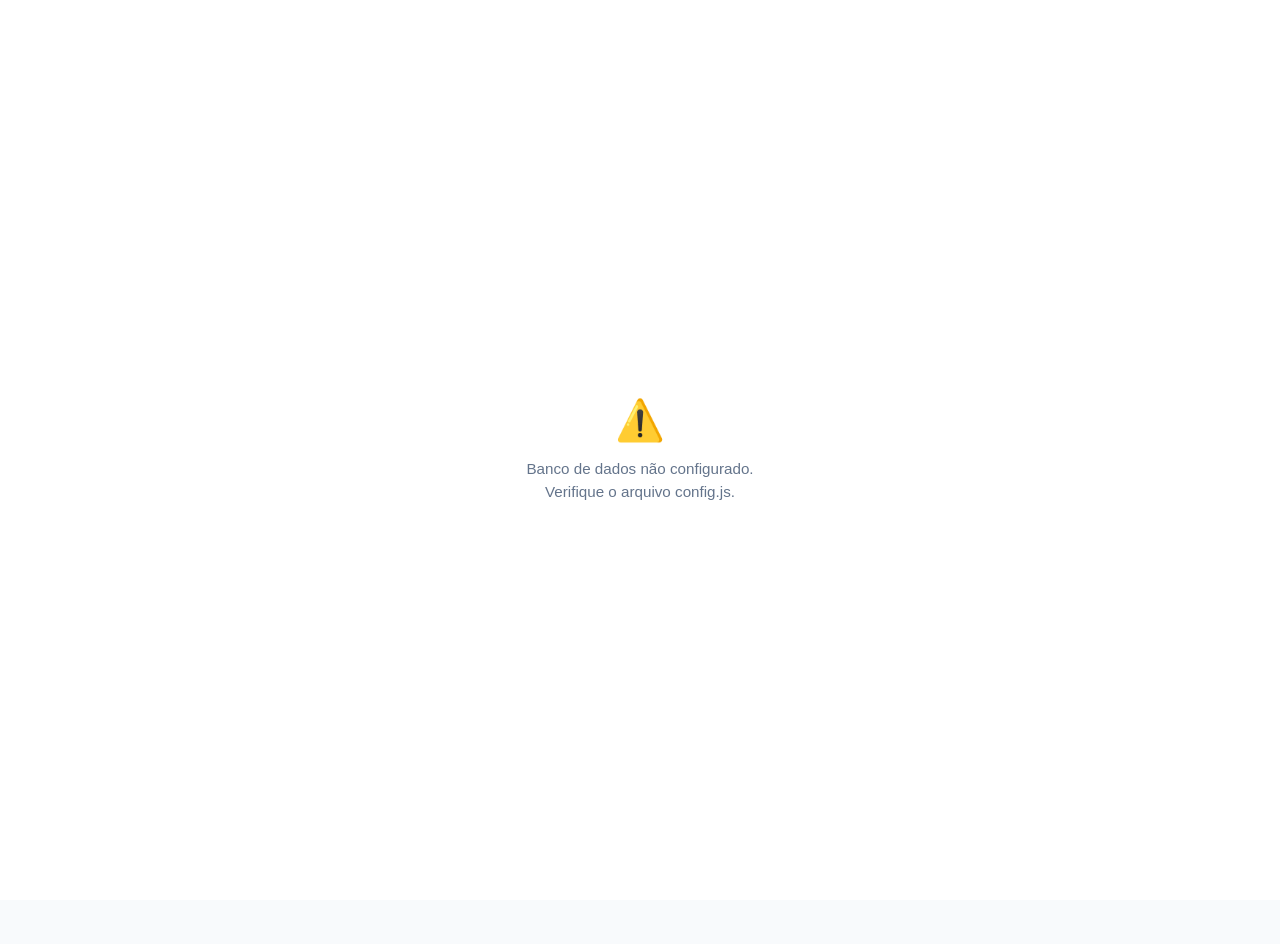
==== commit b6571492: "Rankings de produtos e clientes no painel Co-Authored-By: Claude Opus 5.5 <noreply@anthropic.com>" ====
--- a/index.html
+++ b/index.html
@@ -6,7 +6,7 @@
   <meta name="theme-color" content="#8b5cf6">
   <meta name="apple-mobile-web-app-capable" content="yes">
   <title>Gaveta da Felicidade</title>
-  <link rel="stylesheet" href="style.css">
+  <link rel="stylesheet" href="style.css?v=20261109a">
 </head>
 <body>
 <div id="app">
@@ -46,7 +46,9 @@
       <p>Seu nome será salvo para a Danielle saber quem fez o pedido.</p>
       <div class="form-group">
         <input type="text" id="input-nome-usuario" placeholder="Digite seu nome..."
-               maxlength="50" autocomplete="off" onkeydown="if(event.key==='Enter') salvarNomeUsuario()">
+               maxlength="50" autocomplete="off" onkeydown="if(event.key==='Enter') salvarNomeUsuario()"
+               oninput="mostrarSugestoesNome(this, 'sugestoes-nome-usuario')">
+        <div id="sugestoes-nome-usuario" class="sugestoes-nome hidden"></div>
       </div>
       <button class="btn-primary" onclick="salvarNomeUsuario()">Entrar</button>
       <button class="btn-outline" onclick="voltarInicio()" style="margin-top:8px">← Voltar</button>
@@ -75,34 +77,68 @@
     <!-- DASHBOARD (admin) -->
     <section id="page-dashboard" class="page active">
       <div class="filter-tabs">
-        <button class="filter-btn active" data-filter="hoje" onclick="setFilter('hoje')">Hoje</button>
+        <button class="filter-btn" data-filter="hoje" onclick="setFilter('hoje')">Hoje</button>
         <button class="filter-btn" data-filter="semana" onclick="setFilter('semana')">Semana</button>
-        <button class="filter-btn" data-filter="mes" onclick="setFilter('mes')">Mês</button>
+        <button class="filter-btn active" data-filter="mes" onclick="setFilter('mes')">Mês</button>
+        <button class="filter-btn" data-filter="tudo" onclick="setFilter('tudo')">Tudo</button>
+      </div>
+      <div id="mes-nav" class="mes-nav">
+        <button class="mes-nav-btn" onclick="mudarMes(-1)" aria-label="Mês anterior">‹</button>
+        <span id="mes-nav-titulo">—</span>
+        <button class="mes-nav-btn" id="mes-nav-prox" onclick="mudarMes(1)" aria-label="Próximo mês">›</button>
       </div>
       <div class="cards-grid">
         <div class="card card-blue">
-          <div class="card-label">Total Vendido</div>
+          <div class="card-label">🛍️ Vendi</div>
           <div class="card-value" id="dash-total-vendido">R$ 0,00</div>
           <div class="card-sub" id="dash-qtd-vendas">0 vendas</div>
         </div>
         <div class="card card-green">
-          <div class="card-label">Recebido</div>
+          <div class="card-label">💵 Recebi</div>
           <div class="card-value" id="dash-recebido">R$ 0,00</div>
-          <div class="card-sub">já em mãos</div>
+          <div class="card-sub">dinheiro que entrou</div>
+        </div>
+        <div class="card card-purple">
+          <div class="card-label">📈 Lucro</div>
+          <div class="card-value" id="dash-lucro">R$ 0,00</div>
+          <div class="card-sub" id="dash-margem">margem —</div>
         </div>
         <div class="card card-orange">
-          <div class="card-label">A Receber</div>
+          <div class="card-label">⏳ Falta receber</div>
           <div class="card-value" id="dash-a-receber">R$ 0,00</div>
-          <div class="card-sub">quando receber</div>
-        </div>
-        <div class="card card-purple">
-          <div class="card-label">Lucro</div>
-          <div class="card-value" id="dash-lucro">R$ 0,00</div>
-          <div class="card-sub">lucro bruto</div>
-        </div>
-      </div>
-      <div class="section-title">Últimas Vendas</div>
+          <div class="card-sub" id="dash-a-receber-sub">de todos os meses</div>
+        </div>
+      </div>
+
+      <div class="dash-bloco">
+        <div class="dash-bloco-titulo">Últimos meses</div>
+        <div class="grafico-legenda">
+          <span><i style="background:#2a78d6"></i>Vendi</span>
+          <span><i style="background:#1baf7a"></i>Recebi</span>
+          <span><i style="background:#eda100"></i>Lucro</span>
+        </div>
+        <div class="grafico-area"><canvas id="grafico-meses" role="img" aria-label="Vendido, recebido e lucro dos últimos 6 meses"></canvas></div>
+      </div>
+
+      <div class="dash-bloco">
+        <div class="dash-bloco-titulo">Quem está devendo</div>
+        <div id="dash-devedores"></div>
+      </div>
+
+      <div class="dash-bloco">
+        <div class="dash-bloco-titulo">🏆 Rankings <span class="ranking-periodo" id="ranking-periodo"></span></div>
+        <div class="ranking-abas">
+          <button class="ranking-aba active" data-aba="produtos" onclick="setRankingAba('produtos')">🍬 Produtos</button>
+          <button class="ranking-aba" data-aba="clientes" onclick="setRankingAba('clientes')">👑 Clientes</button>
+        </div>
+        <div class="ranking-ordem" id="ranking-ordem"></div>
+        <div id="ranking-lista"></div>
+      </div>
+
+      <div class="section-title">Vendas do período</div>
       <div id="dash-ultimas-vendas"></div>
+      <div class="section-title" id="dash-recebidos-titulo">Recebidos no Período</div>
+      <div id="dash-recebidos-periodo"></div>
     </section>
 
     <!-- NOVA VENDA (admin) -->
@@ -123,7 +159,9 @@
         </div>
         <div class="form-group">
           <label>Nome do Cliente</label>
-          <input type="text" id="venda-cliente" placeholder="Nome de quem está comprando..." list="clientes-lista" autocomplete="off">
+          <input type="text" id="venda-cliente" placeholder="Nome de quem está comprando..." autocomplete="off"
+                 oninput="mostrarSugestoesNome(this, 'sugestoes-venda-cliente')">
+          <div id="sugestoes-venda-cliente" class="sugestoes-nome hidden"></div>
           <datalist id="clientes-lista"></datalist>
         </div>
         <div class="form-group">
@@ -152,7 +190,9 @@
     <!-- PRODUTOS (admin) -->
     <section id="page-produtos" class="page">
       <button class="btn-primary" onclick="openProdutoModal()">+ Novo Produto</button>
-      <div id="lista-produtos" style="margin-top:12px"></div>
+      <div id="produtos-analise"></div>
+      <div class="section-title">Todos os produtos</div>
+      <div id="lista-produtos"></div>
     </section>
 
     <!-- ESTOQUE (admin) -->
@@ -215,25 +255,25 @@
 
   <!-- Nav Admin -->
   <nav id="nav-admin" class="bottom-nav hidden">
+    <button class="nav-btn" onclick="navigate('venda')" id="nav-venda">
+      <span class="nav-icon">🛒</span>
+      <span class="nav-label">Vender</span>
+    </button>
+    <button class="nav-btn" onclick="navigate('receber')" id="nav-receber">
+      <span class="nav-icon">💰</span>
+      <span class="nav-label">A Receber</span>
+    </button>
+    <button class="nav-btn" onclick="navigate('produtos')" id="nav-produtos">
+      <span class="nav-icon">🍫</span>
+      <span class="nav-label">Produtos</span>
+    </button>
+    <button class="nav-btn" onclick="navigate('estoque')" id="nav-estoque">
+      <span class="nav-icon">📦</span>
+      <span class="nav-label">Estoque</span>
+    </button>
     <button class="nav-btn active" onclick="navigate('dashboard')" id="nav-dashboard">
       <span class="nav-icon">📊</span>
       <span class="nav-label">Dashboard</span>
-    </button>
-    <button class="nav-btn" onclick="navigate('venda')" id="nav-venda">
-      <span class="nav-icon">🛒</span>
-      <span class="nav-label">Vender</span>
-    </button>
-    <button class="nav-btn" onclick="navigate('receber')" id="nav-receber">
-      <span class="nav-icon">💰</span>
-      <span class="nav-label">A Receber</span>
-    </button>
-    <button class="nav-btn" onclick="navigate('produtos')" id="nav-produtos">
-      <span class="nav-icon">🍫</span>
-      <span class="nav-label">Produtos</span>
-    </button>
-    <button class="nav-btn" onclick="navigate('estoque')" id="nav-estoque">
-      <span class="nav-icon">📦</span>
-      <span class="nav-label">Estoque</span>
     </button>
   </nav>
 
@@ -278,12 +318,27 @@
     <div class="form-row">
       <div class="form-group">
         <label>Preço de Custo (R$)</label>
-        <input type="number" id="produto-custo" placeholder="0.00" step="0.01" min="0">
+        <input type="number" id="produto-custo" placeholder="0.00" step="0.01" min="0" oninput="atualizarSugestaoPreco()">
       </div>
       <div class="form-group">
         <label>Preço de Venda (R$)</label>
-        <input type="number" id="produto-venda" placeholder="0.00" step="0.01" min="0">
-      </div>
+        <input type="number" id="produto-venda" placeholder="0.00" step="0.01" min="0" oninput="atualizarSugestaoPreco()">
+      </div>
+    </div>
+    <div id="sugestao-preco" class="sugestao-preco hidden">
+      <div class="sugestao-preco-linha">
+        <span>Margem que eu quero</span>
+        <input type="range" id="margem-desejada" min="20" max="70" step="5" value="40" oninput="atualizarSugestaoPreco()">
+        <strong id="margem-desejada-valor">40%</strong>
+      </div>
+      <div class="sugestao-preco-resultado">
+        <div>
+          <div class="sugestao-preco-label">Preço sugerido</div>
+          <div class="sugestao-preco-valor" id="preco-sugerido">R$ 0,00</div>
+        </div>
+        <button type="button" class="btn-secondary" onclick="usarPrecoSugerido()">Usar este preço</button>
+      </div>
+      <div class="sugestao-preco-atual" id="margem-atual"></div>
     </div>
     <div class="form-row">
       <div class="form-group">
@@ -327,7 +382,9 @@
 </div>
 
 <script src="https://cdn.jsdelivr.net/npm/@supabase/supabase-js@2/dist/umd/supabase.js"></script>
-<script src="config.js"></script>
-<script src="app.js"></script>
+<script src="https://cdn.jsdelivr.net/npm/chart.js@4.4.1/dist/chart.umd.min.js"></script>
+<!-- Troque o número de versão (?v=) a cada atualização para o celular baixar os arquivos novos -->
+<script src="config.js?v=20261109a"></script>
+<script src="app.js?v=20261109a"></script>
 </body>
 </html>
--- a/style.css
+++ b/style.css
@@ -319,6 +319,208 @@
   to   { opacity: 1; transform: translateY(0); }
 }
 
+/* ===== PAINEL: NAVEGAÇÃO DE MÊS ===== */
+.mes-nav {
+  display: flex;
+  align-items: center;
+  justify-content: space-between;
+  margin: 10px 0 2px;
+  font-weight: 700;
+  color: var(--text);
+}
+
+.mes-nav-btn {
+  width: 36px;
+  height: 36px;
+  border: 1px solid var(--border);
+  border-radius: 50%;
+  background: var(--card-bg);
+  color: var(--primary);
+  font-size: 1.3rem;
+  line-height: 1;
+  cursor: pointer;
+}
+
+/* ===== PAINEL: BLOCOS (gráfico, devedores, produtos) ===== */
+.dash-bloco {
+  background: var(--card-bg);
+  border-radius: 14px;
+  padding: 12px 14px;
+  margin-top: 12px;
+  box-shadow: 0 1px 4px rgba(0,0,0,0.06);
+}
+
+.dash-bloco-titulo {
+  font-size: 0.95rem;
+  font-weight: 700;
+  color: var(--text);
+  margin-bottom: 6px;
+}
+
+.grafico-legenda {
+  display: flex;
+  gap: 14px;
+  font-size: 0.78rem;
+  color: var(--text-muted);
+  margin-bottom: 4px;
+}
+
+.grafico-legenda span { display: flex; align-items: center; gap: 4px; }
+.grafico-legenda i { width: 10px; height: 10px; border-radius: 2px; display: inline-block; }
+
+.grafico-area { position: relative; height: 190px; }
+
+.devedor-linha {
+  display: flex;
+  align-items: center;
+  gap: 8px;
+  padding: 8px 0;
+  border-top: 1px solid var(--border);
+  font-size: 0.9rem;
+}
+
+.devedor-linha:first-of-type { border-top: none; }
+.devedor-nome { flex: 1; min-width: 0; overflow: hidden; text-overflow: ellipsis; white-space: nowrap; }
+.devedor-valor { font-weight: 700; white-space: nowrap; display: flex; align-items: center; gap: 6px; }
+
+.devedor-ver-todos {
+  width: 100%;
+  margin-top: 4px;
+  padding: 8px 0;
+  border: none;
+  background: transparent;
+  color: var(--primary);
+  font-weight: 600;
+  font-size: 0.88rem;
+  text-align: left;
+  cursor: pointer;
+}
+
+.dash-vazio { font-size: 0.88rem; color: var(--text-muted); padding: 6px 0; }
+
+/* ===== RANKINGS ===== */
+.ranking-periodo { font-weight: 500; font-size: 0.8rem; color: var(--text-muted); }
+.ranking-abas { display: flex; gap: 6px; margin: 4px 0 8px; }
+.ranking-aba {
+  flex: 1; padding: 8px 4px; border: none; border-radius: 10px;
+  background: #f3f0fb; color: var(--text); font-weight: 600; font-size: 0.88rem; cursor: pointer;
+}
+.ranking-aba.active { background: var(--primary); color: white; }
+.ranking-ordem { display: flex; gap: 6px; flex-wrap: wrap; margin-bottom: 6px; }
+.ranking-chip {
+  border: 1px solid #ddd6fe; background: white; color: var(--primary-dark);
+  border-radius: 999px; padding: 4px 10px; font-size: 0.78rem; font-weight: 600; cursor: pointer;
+}
+.ranking-chip.active { background: #ede9fe; border-color: var(--primary); }
+.ranking-linha { display: flex; gap: 10px; align-items: flex-start; padding: 8px 0; border-top: 1px solid #f0edf7; }
+.ranking-linha:first-child { border-top: none; }
+.ranking-pos { width: 26px; flex-shrink: 0; text-align: center; font-size: 1.05rem; font-weight: 700; color: var(--text-muted); line-height: 1.3; }
+.ranking-corpo { flex: 1; min-width: 0; }
+.ranking-topo { display: flex; justify-content: space-between; gap: 8px; }
+.ranking-nome { font-weight: 600; overflow: hidden; text-overflow: ellipsis; white-space: nowrap; }
+.ranking-valor { font-weight: 700; white-space: nowrap; }
+.ranking-barra { height: 5px; background: #f3f0fb; border-radius: 3px; margin: 4px 0; overflow: hidden; }
+.ranking-barra i { display: block; height: 100%; background: var(--primary); border-radius: 3px; }
+.ranking-detalhe { font-size: 0.76rem; color: var(--text-muted); line-height: 1.35; }
+.ranking-sumida { color: #6b7280; font-weight: 600; }
+
+.btn-editar-nome {
+  border: none;
+  background: transparent;
+  font-size: 0.9rem;
+  cursor: pointer;
+  padding: 2px 4px;
+  opacity: 0.7;
+}
+
+.btn-link {
+  border: none;
+  background: transparent;
+  color: var(--primary);
+  font-weight: 600;
+  font-size: 0.8rem;
+  cursor: pointer;
+  text-decoration: underline;
+}
+
+.texto-suave { color: var(--text-muted); font-weight: 400; }
+
+.pill-margem {
+  font-size: 0.72rem;
+  font-weight: 700;
+  padding: 2px 8px;
+  border-radius: 999px;
+}
+
+.pill-bom     { background: #dcfce7; color: #166534; }
+.pill-atencao { background: #fef3c7; color: #92400e; }
+.pill-ruim    { background: #fee2e2; color: #991b1b; }
+
+/* ===== CADASTRO: SUGESTÃO DE PREÇO ===== */
+.sugestao-preco {
+  background: #f5f3ff;
+  border: 1px solid #ddd6fe;
+  border-radius: 12px;
+  padding: 10px 12px;
+  margin-bottom: 14px;
+}
+
+.sugestao-preco-linha {
+  display: flex;
+  align-items: center;
+  gap: 8px;
+  font-size: 0.82rem;
+  color: var(--text-muted);
+}
+
+.sugestao-preco-linha input[type="range"] { flex: 1; accent-color: var(--primary); }
+.sugestao-preco-linha strong { color: var(--text); min-width: 34px; text-align: right; }
+
+.sugestao-preco-resultado {
+  display: flex;
+  align-items: center;
+  justify-content: space-between;
+  gap: 8px;
+  margin-top: 8px;
+}
+
+.sugestao-preco-label { font-size: 0.78rem; color: var(--primary-dark); }
+.sugestao-preco-valor { font-size: 1.05rem; font-weight: 700; color: var(--primary-dark); }
+.sugestao-preco-atual { font-size: 0.8rem; margin-top: 6px; }
+.texto-bom     { color: #166534; }
+.texto-atencao { color: #92400e; }
+.texto-ruim    { color: #991b1b; font-weight: 600; }
+
+/* ===== SUGESTÃO DE NOMES ===== */
+.sugestoes-nome {
+  display: flex;
+  flex-wrap: wrap;
+  align-items: center;
+  gap: 6px;
+  margin-top: 8px;
+}
+
+.sugestoes-nome-label {
+  font-size: 0.8rem;
+  color: var(--text-muted);
+}
+
+.sugestao-nome-chip {
+  border: 1px solid var(--primary);
+  background: white;
+  color: var(--primary);
+  border-radius: 999px;
+  padding: 6px 12px;
+  font-size: 0.85rem;
+  font-weight: 600;
+  cursor: pointer;
+}
+
+.sugestao-nome-chip:active {
+  background: var(--primary);
+  color: white;
+}
+
 /* ===== FILTROS (DASHBOARD) ===== */
 .filter-tabs {
   display: flex;
@@ -331,7 +533,8 @@
 
 .filter-btn {
   flex: 1;
-  padding: 9px;
+  padding: 9px 4px;
+  white-space: nowrap;
   border: none;
   border-radius: 9px;
   background: transparent;
